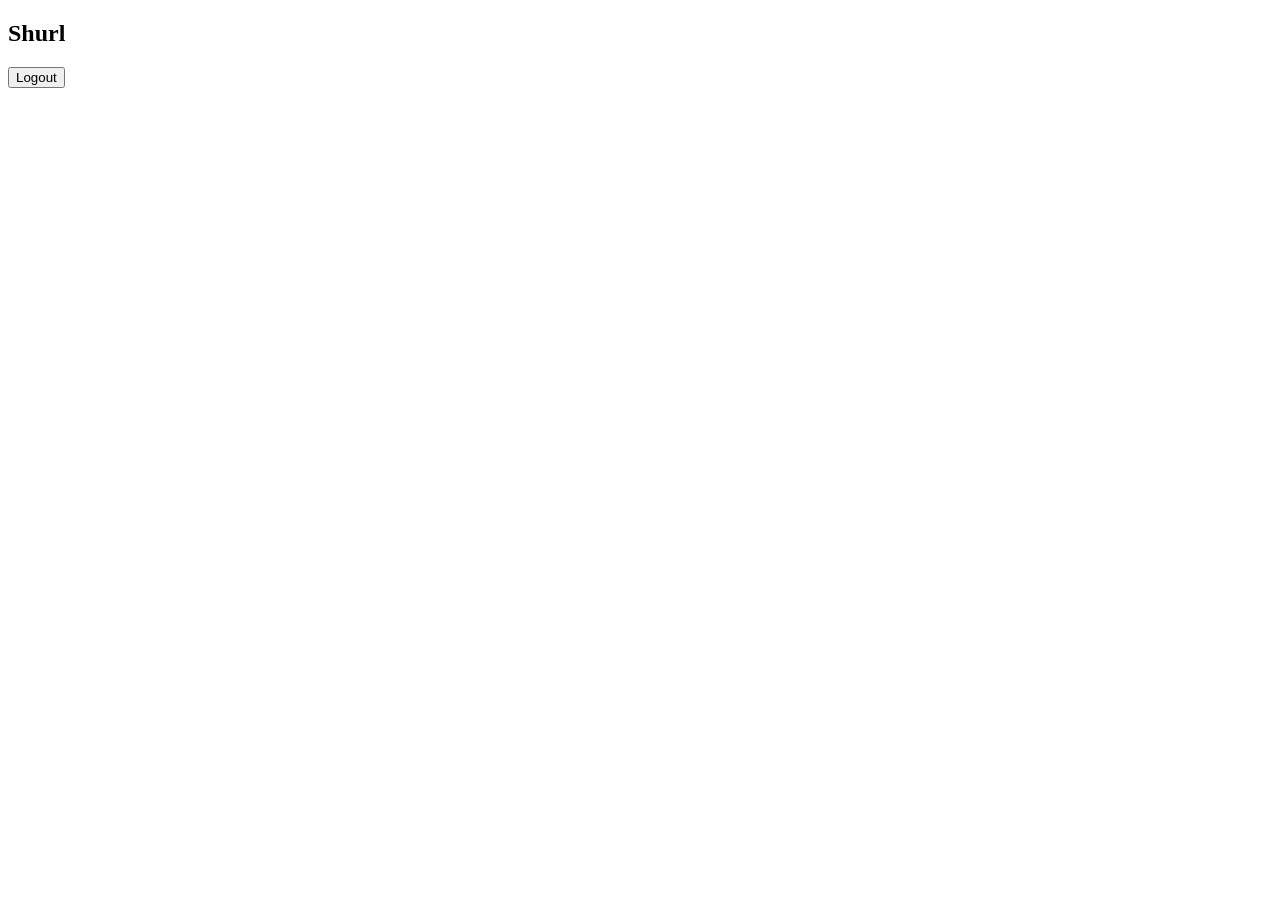
==== internal/static/dashboard/index.html @ 1a617ffb "feat: add a dashboard" ====
<!DOCTYPE html>
<html>

<head>
    <meta charset="UTF-8">
    <meta name="viewport" content="width=device-width, initial-scale=1.0">
    <meta http-equiv="X-UA-Compatible" content="ie=edge">
    <title>Dashboard</title>
    <link rel="preconnect" href="https://fonts.googleapis.com">
    <link rel="preconnect" href="https://fonts.gstatic.com" crossorigin>
    <link href="https://fonts.googleapis.com/css2?family=Open+Sans:ital,wght@0,300..800;1,300..800&display=swap"
        rel="stylesheet">
    <link rel="stylesheet" href="/_/shared.css">
    <link rel="stylesheet" href="/_/dashboard/dashboard.css">
</head>

<body>
    <div id="page-loading" hidden>
        <span class="spinner"></span>
    </div>
    <div id="info-banner"></div>
    <div id="notification-container"></div>
    <div class="main">
        <nav>
            <h1 class="logo">Shurl</h1>
            <button id="logout-button" class="nav-item">Logout</button>
        </nav>
        <div class="content">
        </div><!--End of div classcontent-->
    </div><!--End of div class main-->
    <script type="module" src="/_/shared.js"></script>
    <script type="module" src="/_/dashboard/dashboard.js"></script>
</body>

</html>
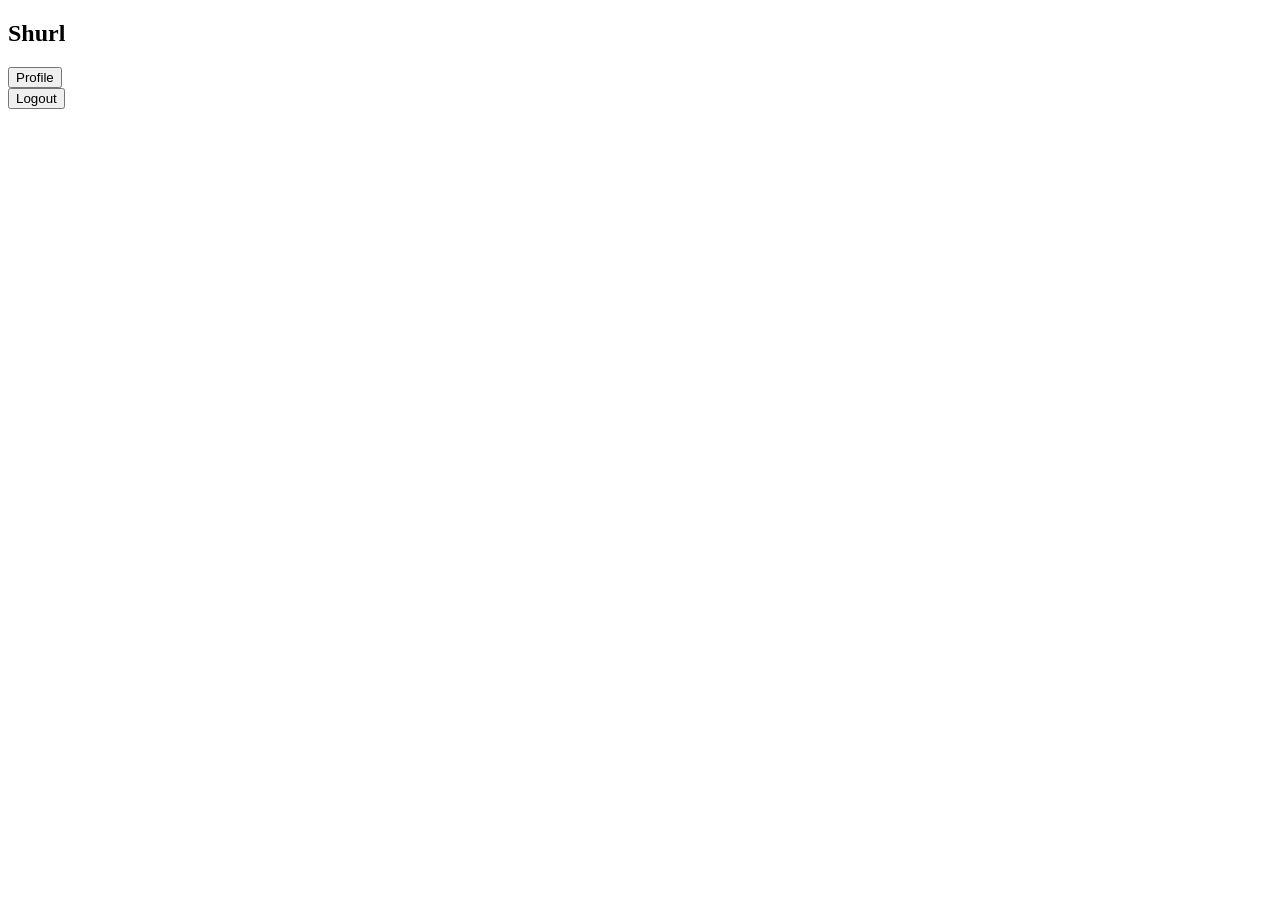
==== commit c607b327: "feat: put the logout button on the bottom" ====
--- a/internal/static/dashboard/index.html
+++ b/internal/static/dashboard/index.html
@@ -22,7 +22,13 @@
     <div id="notification-container"></div>
     <div class="main">
         <nav>
-            <h1 class="logo">Shurl</h1>
+            <div class="nav-top">
+                <h1 id="nav-logo" class="logo">Shurl</h1>
+                <div id="nav-items" class="nav-items">
+                    <button class="nav-item">Profile</button>
+                </div><!--End of div class nav-items-->
+            </div><!--End of div class nav-top-->
+
             <button id="logout-button" class="nav-item">Logout</button>
         </nav>
         <div class="content">
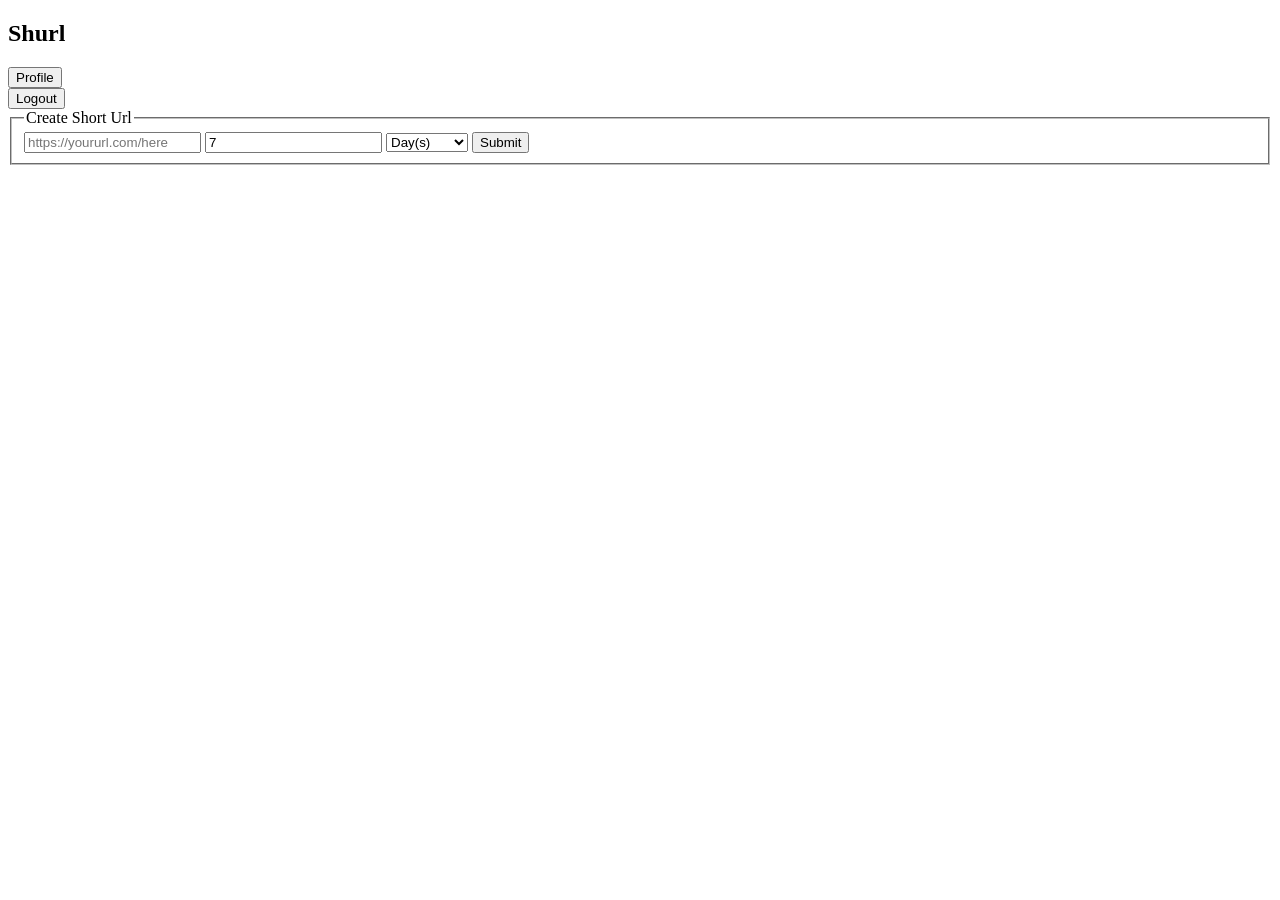
==== commit fff0f386: "feat: create short url from dashboard" ====
--- a/internal/static/dashboard/index.html
+++ b/internal/static/dashboard/index.html
@@ -32,6 +32,37 @@
             <button id="logout-button" class="nav-item">Logout</button>
         </nav>
         <div class="content">
+            <fieldset class="create-short-url-form-wrapper">
+                <legend>Create Short Url</legend>
+                <form id="create-short-url" class="create-short-url">
+                    <input 
+                        id="url-input" 
+                        type="url" 
+                        placeholder="https://yoururl.com/here"
+                        required
+                    />
+                    <input 
+                        id="url-ttl"
+                        class="url-ttl"
+                        type="number"
+                        value="7"
+                        size="3"
+                        required
+                    />
+                    <select id="ttl-units" class="ttl-units"> <!--value here is how many seconds for each unit-->
+                        <option value="60">Minute(s)</option>
+                        <option value="3600">Hour(s)</option>
+                        <option value="86400" selected>Day(s)</option>
+                        <option value="604800">Week(s)</option>
+                        <option value="18144000">Months(s)</option> <!--counted as 30 days-->
+                    </select>
+                    <button class="create-short-url-submit-button" type="submit">
+                        Submit
+                    </button>
+                </form>
+                <div id="success-links">
+                </div><!--End of div id success-links-->
+            </fieldset>
         </div><!--End of div classcontent-->
     </div><!--End of div class main-->
     <script type="module" src="/_/shared.js"></script>
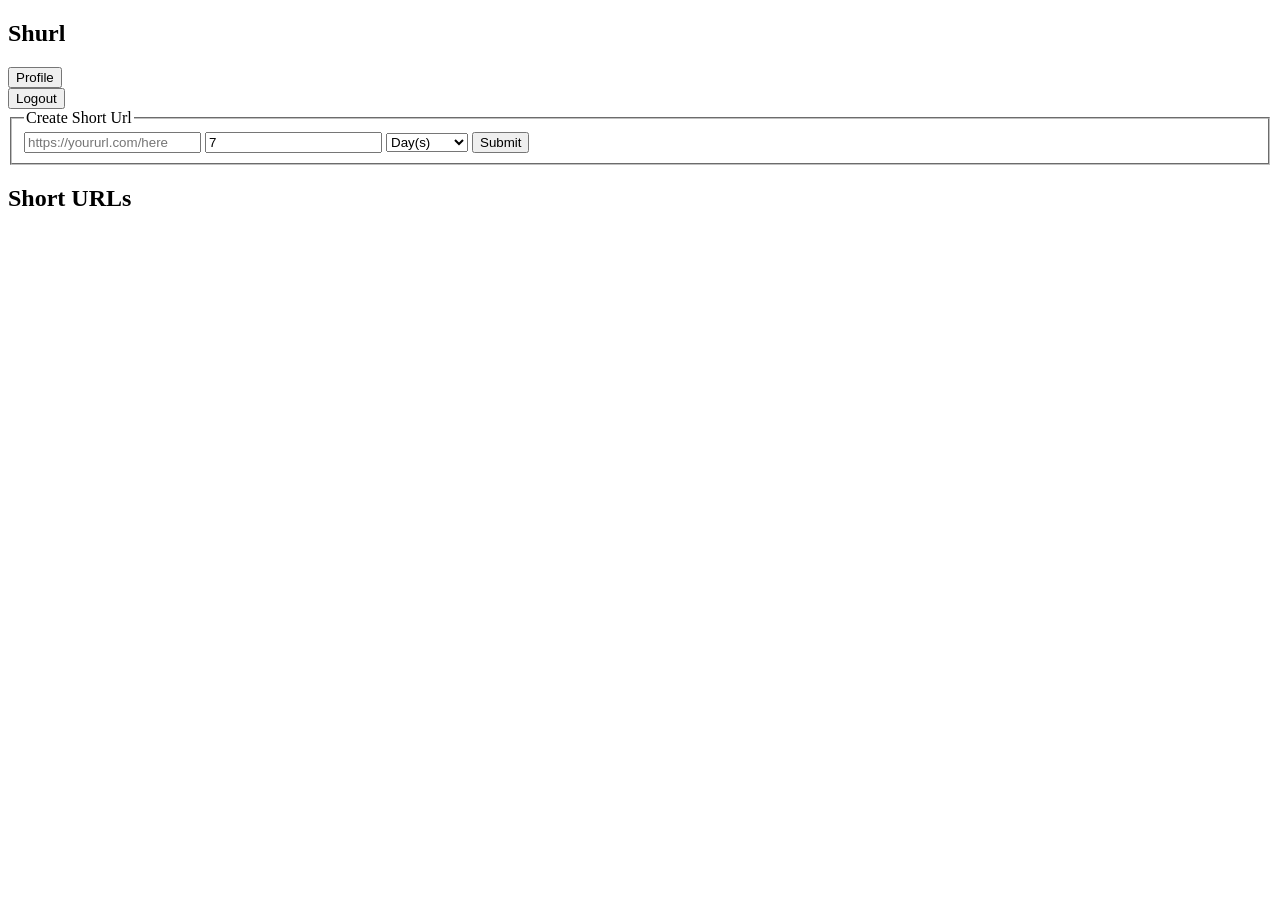
==== commit a09330d6: "feat: display data" ====
--- a/internal/static/dashboard/index.html
+++ b/internal/static/dashboard/index.html
@@ -63,6 +63,14 @@
                 <div id="success-links">
                 </div><!--End of div id success-links-->
             </fieldset>
+
+            <div id="short-urls" class="short-urls">
+                <h2>Short URLs</h2>
+                <table id="short-urls-table" class="short-urls-table">
+                    <thead id="short-urls-table-heading"></thead>
+                    <tbody id="short-urls-table-body"></tbody>
+                </table>
+            </div>
         </div><!--End of div classcontent-->
     </div><!--End of div class main-->
     <script type="module" src="/_/shared.js"></script>
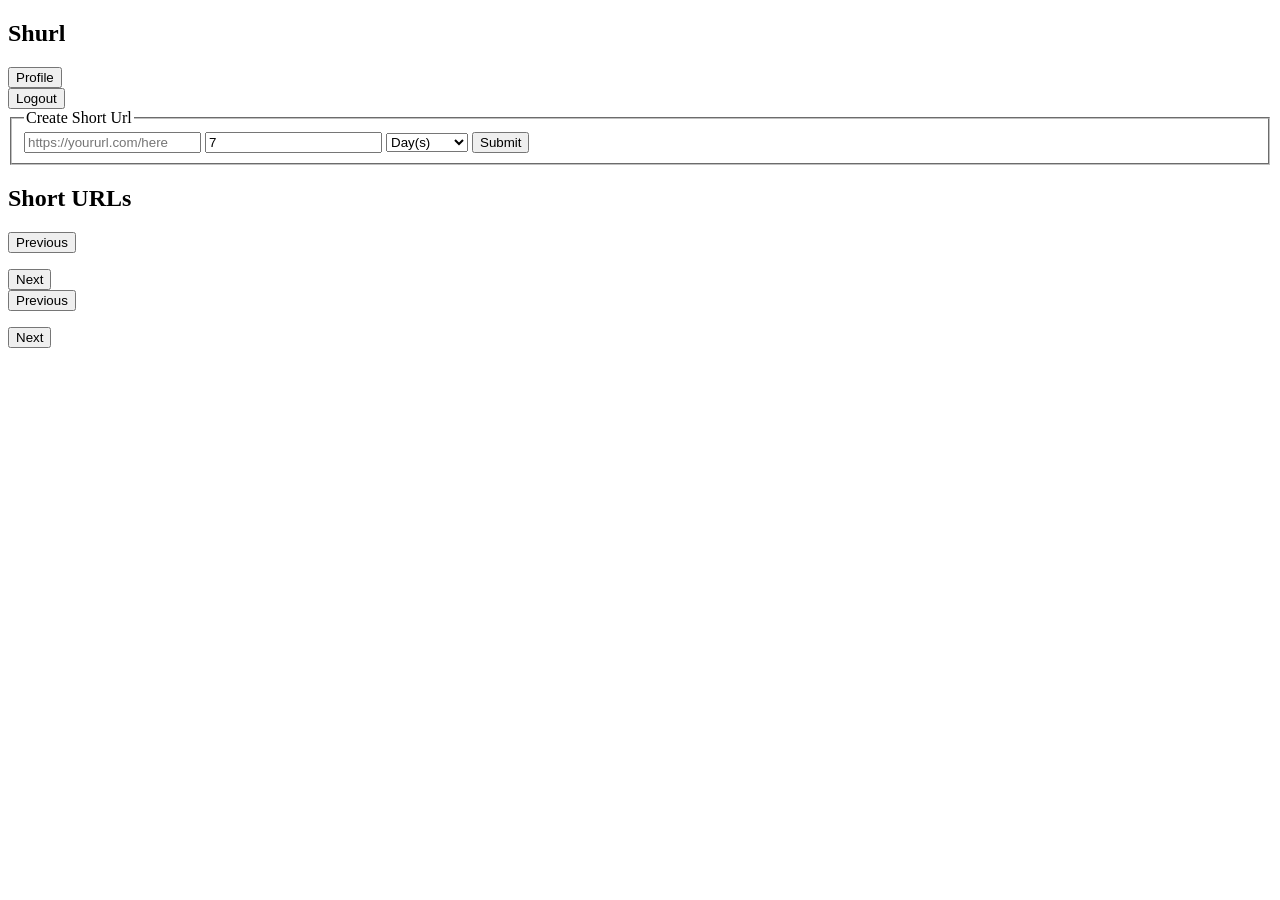
==== commit 1c1a4004: "feat: navigation buttons for table" ====
--- a/internal/static/dashboard/index.html
+++ b/internal/static/dashboard/index.html
@@ -66,10 +66,20 @@
 
             <div id="short-urls" class="short-urls">
                 <h2>Short URLs</h2>
+                <div class="top-table-nav table-nav">
+                    <button class="top-table-nav-previous-button table-nav-previous-button">Previous</button>
+                    <p class="top-table-nav-short-urls-counter short-urls-counter"></p>
+                    <button class="top-table-nav-next-button table-nav-next-button">Next</button>
+                </div><!--End of div class top-table-nav -->
                 <table id="short-urls-table" class="short-urls-table">
                     <thead id="short-urls-table-heading"></thead>
                     <tbody id="short-urls-table-body"></tbody>
                 </table>
+                <div class="bottom-table-nav table-nav">
+                    <button class="bottom-table-nav-previous-button table-nav-previous-button">Previous</button>
+                    <p class="bottom-table-nav-short-urls-counter short-urls-counter"></p>
+                    <button class="bottom-table-nav-next-button table-nav-next-button">Next</button>
+                </div><!--End of div class bottom-table-nav -->
             </div>
         </div><!--End of div classcontent-->
     </div><!--End of div class main-->
